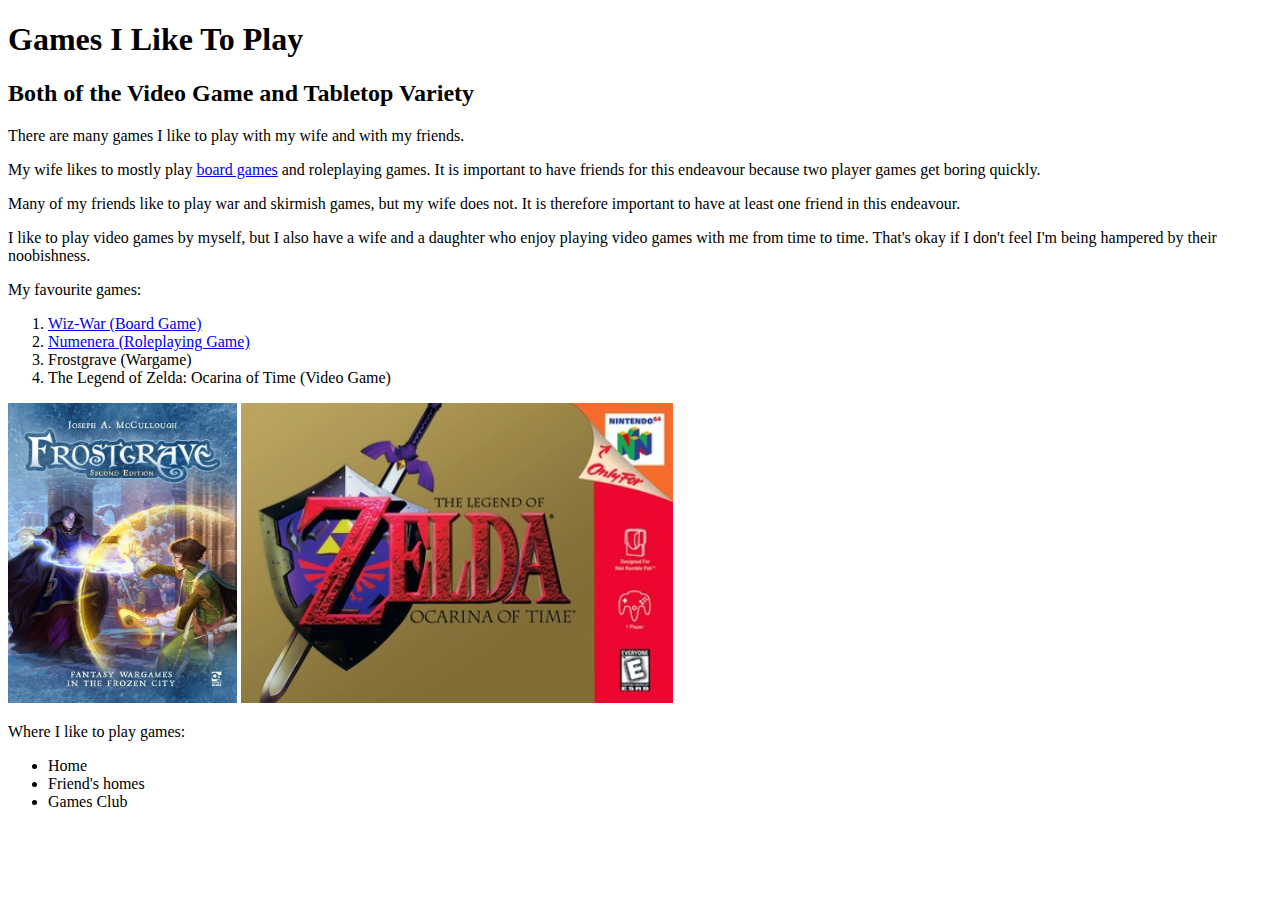
==== index.html @ 6096df0d "Complete HTML exercises" ====
<!DOCTYPE html>
<html lang="en">
<head>
    <meta charset="UTF-8">
    <meta name="viewport" content="width=device-width, initial-scale=1.0">
    <title>I Like Games</title>
</head>
<body>
    <header>
        <h1>Games I Like To Play</h1>
    </header>
    <main>
        <h2>Both of the Video Game and Tabletop Variety</h2>
        <p>There are many games I like to play with my wife and with my friends.</p>
        <p>My wife likes to mostly play <a href="boardgames.html">board games</a> and roleplaying games. It is important to have friends for this endeavour because two player games get boring quickly.</p>
        <p>Many of my friends like to play war and skirmish games, but my wife does not. It is therefore important to have at least one friend in this endeavour.</p>
        <p>I like to play video games by myself, but I also have a wife and a daughter who enjoy playing video games with me from time to time. That's okay if I don't feel I'm being hampered by their noobishness.</p>
        <p>My favourite games:</p>
        <ol>
            <li><a href="https://boardgamegeek.com/boardgame/104710/wiz-war-eighth-edition" target="_blank" rel="noopener noreferrer">Wiz-War (Board Game)</a></li>
            <li><a href="http://numenera.com/what-is-numenera/">Numenera (Roleplaying Game)</a></li>
            <li>Frostgrave (Wargame)</li>
            <li>The Legend of Zelda: Ocarina of Time (Video Game)</li>
        </ol>
        <img src="frostgrave.jpg" alt="Cover art of the Frostgrave rulebook" height="300px"/>
        <img src="zelda-ocarina-of-time.jpg" alt="Cover art for The Legend of Zelda: Ocarina of Time" height="300px"/>
    </main>
    <footer>
        <p>Where I like to play games:</p>
        <ul>
            <li>Home</li>
            <li>Friend's homes</li>
            <li>Games Club</li>
        </ul>
    </footer>
</body>
</html>
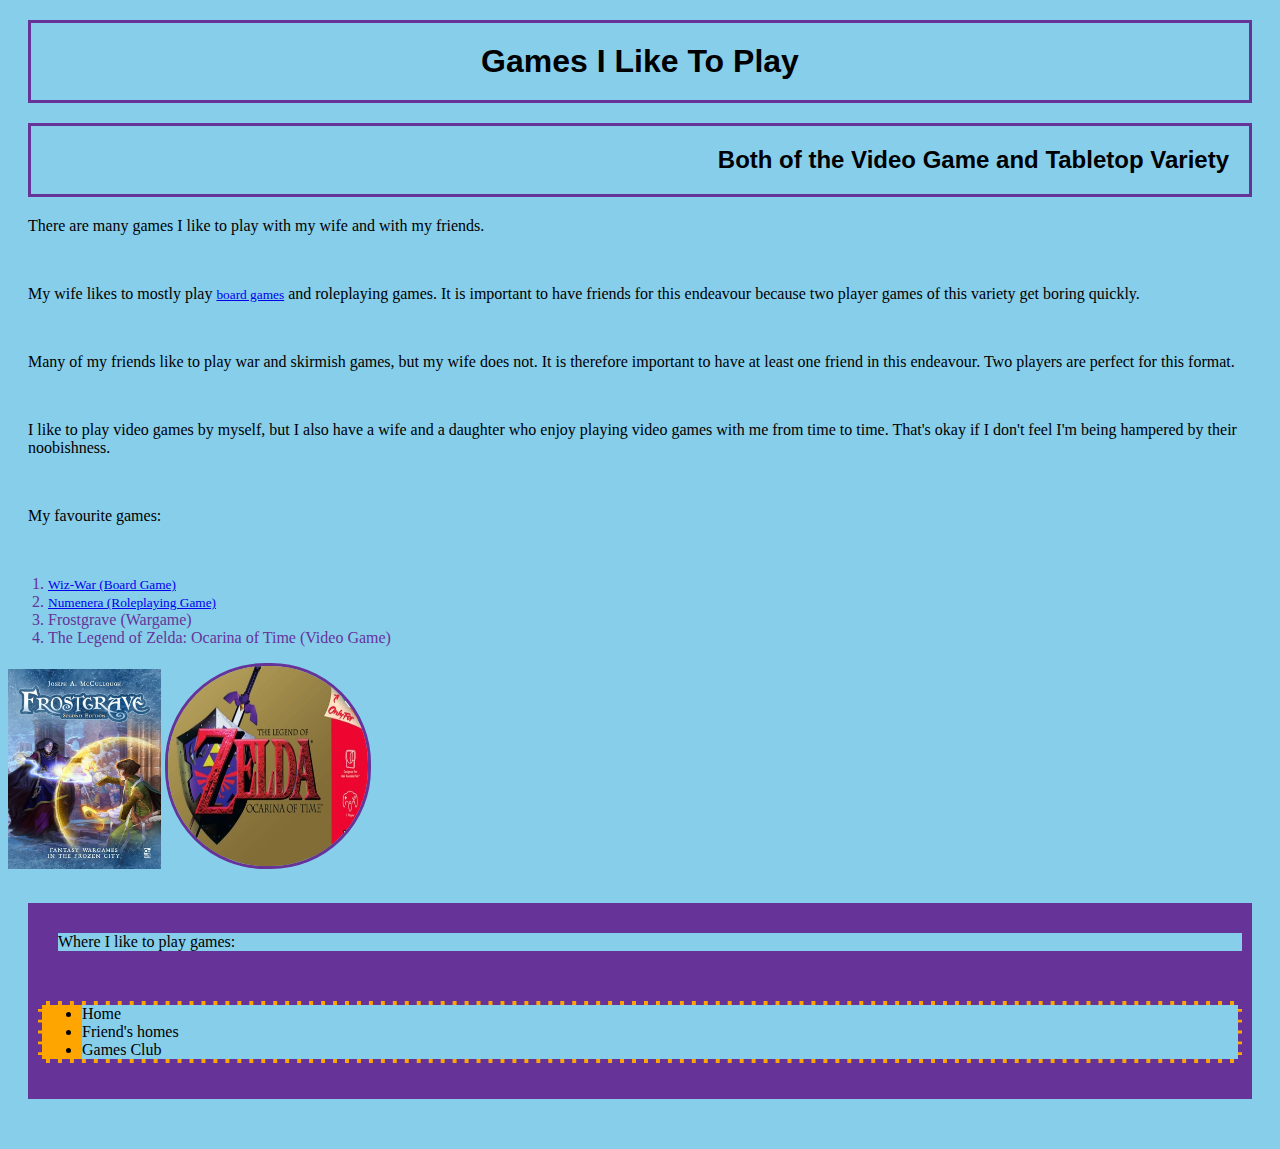
==== commit 9a4a2f63: "sprint progress" ====
--- a/index.html
+++ b/index.html
@@ -4,6 +4,7 @@
     <meta charset="UTF-8">
     <meta name="viewport" content="width=device-width, initial-scale=1.0">
     <title>I Like Games</title>
+    <link rel="stylesheet" href="style.css" />
 </head>
 <body>
     <header>
@@ -11,19 +12,23 @@
     </header>
     <main>
         <h2>Both of the Video Game and Tabletop Variety</h2>
-        <p>There are many games I like to play with my wife and with my friends.</p>
-        <p>My wife likes to mostly play <a href="boardgames.html">board games</a> and roleplaying games. It is important to have friends for this endeavour because two player games get boring quickly.</p>
-        <p>Many of my friends like to play war and skirmish games, but my wife does not. It is therefore important to have at least one friend in this endeavour.</p>
-        <p>I like to play video games by myself, but I also have a wife and a daughter who enjoy playing video games with me from time to time. That's okay if I don't feel I'm being hampered by their noobishness.</p>
-        <p>My favourite games:</p>
-        <ol>
-            <li><a href="https://boardgamegeek.com/boardgame/104710/wiz-war-eighth-edition" target="_blank" rel="noopener noreferrer">Wiz-War (Board Game)</a></li>
-            <li><a href="http://numenera.com/what-is-numenera/">Numenera (Roleplaying Game)</a></li>
-            <li>Frostgrave (Wargame)</li>
-            <li>The Legend of Zelda: Ocarina of Time (Video Game)</li>
-        </ol>
-        <img src="frostgrave.jpg" alt="Cover art of the Frostgrave rulebook" height="300px"/>
-        <img src="zelda-ocarina-of-time.jpg" alt="Cover art for The Legend of Zelda: Ocarina of Time" height="300px"/>
+        <section>
+            <p>There are many games I like to play with my wife and with my friends.</p>
+           <p>My wife likes to mostly play <a href="boardgames.html">board games</a> and roleplaying games. It is important to have friends for this endeavour because two player games of this variety get boring quickly.</p>
+            <p>Many of my friends like to play war and skirmish games, but my wife does not. It is therefore important to have at least one friend in this endeavour. Two players are perfect for this format.</p>
+            <p>I like to play video games by myself, but I also have a wife and a daughter who enjoy playing video games with me from time to time. That's okay if I don't feel I'm being hampered by their noobishness.</p>
+        </section>
+        <section class="games-list">
+            <p>My favourite games:</p>
+            <ol id="games">
+                <li><a href="https://boardgamegeek.com/boardgame/104710/wiz-war-eighth-edition" target="_blank" rel="noopener noreferrer">Wiz-War (Board Game)</a></li>
+                <li><a href="http://numenera.com/what-is-numenera/">Numenera (Roleplaying Game)</a></li>
+                <li>Frostgrave (Wargame)</li>
+                <li>The Legend of Zelda: Ocarina of Time (Video Game)</li>
+            </ol>
+        </section>
+        <img src="frostgrave.jpg" alt="Cover art of the Frostgrave rulebook" />
+        <img src="zelda-ocarina-of-time.jpg" alt="Cover art for The Legend of Zelda: Ocarina of Time" id="zelda" />
     </main>
     <footer>
         <p>Where I like to play games:</p>
--- a/style.css
+++ b/style.css
@@ -0,0 +1,52 @@
+* {
+    background-color: skyblue;
+}
+
+img {
+    height: 200px;
+}
+
+#zelda {
+    border: solid rebeccapurple 3px;
+    border-radius: 100px;
+    width: 200px;
+}
+
+h1, h2 {
+    font-family: Arial, Helvetica, sans-serif;
+    margin: 20px;
+    padding: 20px;
+    border: solid rebeccapurple 3px;
+}
+
+h1 {
+    text-align: center;
+}
+
+h2 {
+    text-align: right;
+}
+
+a {
+    font-size: smaller;
+}
+
+ol {
+    color: rebeccapurple;
+}
+
+ul {
+    color: black;
+    background-color: orange;
+    border: dashed rebeccapurple 4px;
+}
+
+p {
+    margin: 0 0 50px 20px;
+}
+
+footer {
+    background-color: rebeccapurple;
+    margin: 30px 20px 50px 20px;
+    padding: 30px 10px 20px 10px;
+}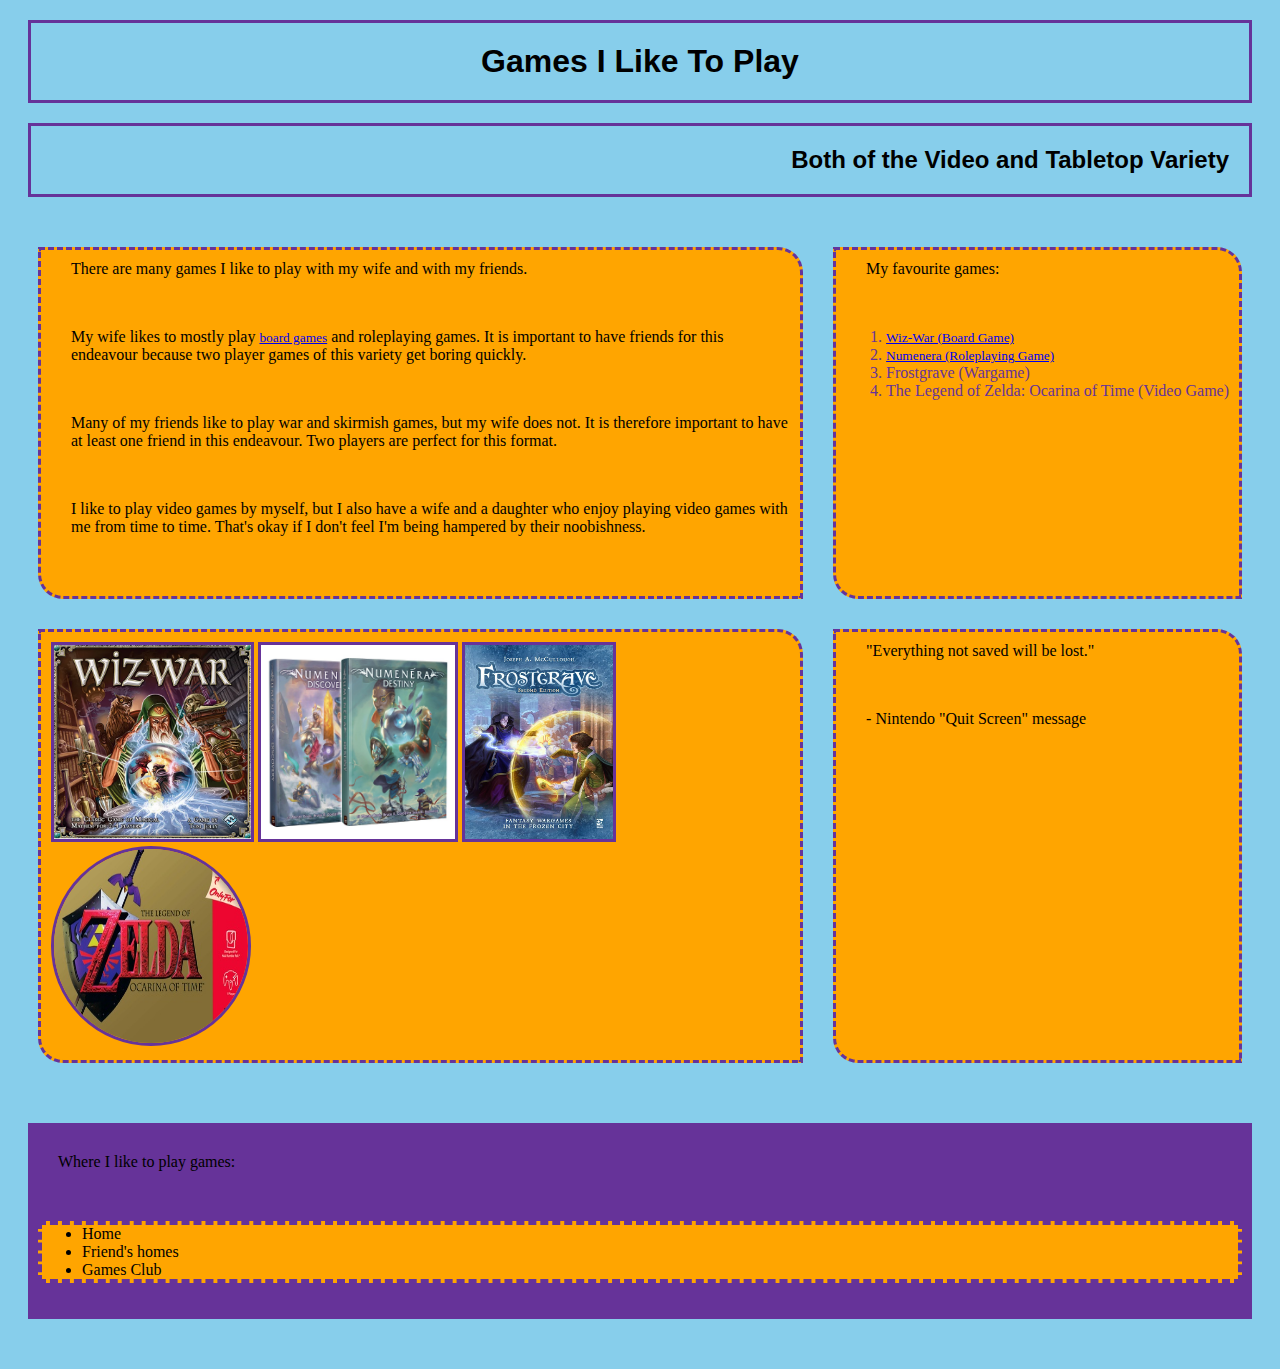
==== commit cc750a54: "complete grid layout" ====
--- a/index.html
+++ b/index.html
@@ -9,26 +9,40 @@
 <body>
     <header>
         <h1>Games I Like To Play</h1>
+        <h2>Both of the Video and Tabletop Variety</h2>
     </header>
     <main>
-        <h2>Both of the Video Game and Tabletop Variety</h2>
-        <section>
-            <p>There are many games I like to play with my wife and with my friends.</p>
-           <p>My wife likes to mostly play <a href="boardgames.html">board games</a> and roleplaying games. It is important to have friends for this endeavour because two player games of this variety get boring quickly.</p>
-            <p>Many of my friends like to play war and skirmish games, but my wife does not. It is therefore important to have at least one friend in this endeavour. Two players are perfect for this format.</p>
-            <p>I like to play video games by myself, but I also have a wife and a daughter who enjoy playing video games with me from time to time. That's okay if I don't feel I'm being hampered by their noobishness.</p>
-        </section>
-        <section class="games-list">
-            <p>My favourite games:</p>
-            <ol id="games">
-                <li><a href="https://boardgamegeek.com/boardgame/104710/wiz-war-eighth-edition" target="_blank" rel="noopener noreferrer">Wiz-War (Board Game)</a></li>
-                <li><a href="http://numenera.com/what-is-numenera/">Numenera (Roleplaying Game)</a></li>
-                <li>Frostgrave (Wargame)</li>
-                <li>The Legend of Zelda: Ocarina of Time (Video Game)</li>
-            </ol>
-        </section>
-        <img src="frostgrave.jpg" alt="Cover art of the Frostgrave rulebook" />
-        <img src="zelda-ocarina-of-time.jpg" alt="Cover art for The Legend of Zelda: Ocarina of Time" id="zelda" />
+        <div class="grid-container">
+            <div class="grid-item">
+                <section>
+                    <p>There are many games I like to play with my wife and with my friends.</p>
+                   <p>My wife likes to mostly play <a href="boardgames.html">board games</a> and roleplaying games. It is important to have friends for this endeavour because two player games of this variety get boring quickly.</p>
+                    <p>Many of my friends like to play war and skirmish games, but my wife does not. It is therefore important to have at least one friend in this endeavour. Two players are perfect for this format.</p>
+                    <p>I like to play video games by myself, but I also have a wife and a daughter who enjoy playing video games with me from time to time. That's okay if I don't feel I'm being hampered by their noobishness.</p>
+                </section>
+            </div>
+            <div class="grid-item">
+                <section class="games-list">
+                    <p>My favourite games:</p>
+                    <ol id="games">
+                        <li><a href="https://boardgamegeek.com/boardgame/104710/wiz-war-eighth-edition" target="_blank" rel="noopener noreferrer">Wiz-War (Board Game)</a></li>
+                        <li><a href="http://numenera.com/what-is-numenera/">Numenera (Roleplaying Game)</a></li>
+                        <li>Frostgrave (Wargame)</li>
+                        <li>The Legend of Zelda: Ocarina of Time (Video Game)</li>
+                    </ol>
+                </section>
+            </div>
+            <div class="grid-item">
+                <img src="wizwar.png" alt="Cover art of the Wiz-War boardgame" />
+                <img src="numenera.jpg" alt="Cover art for the Numenera rulebooks" />
+                <img src="frostgrave.jpg" alt="Cover art of the Frostgrave rulebook" />
+                <img src="zelda-ocarina-of-time.jpg" alt="Cover art for The Legend of Zelda: Ocarina of Time" id="zelda" />
+            </div>
+            <div class="grid-item">
+                <p>"Everything not saved will be lost."</p>
+                <p>- Nintendo "Quit Screen" message</p>
+            </div>
+        </div>
     </main>
     <footer>
         <p>Where I like to play games:</p>
--- a/style.css
+++ b/style.css
@@ -1,13 +1,34 @@
 * {
+    box-sizing: border-box;
+}
+
+body {
     background-color: skyblue;
+    width: auto;
+}
+
+.grid-container {
+    display: grid;
+    grid-template-columns: auto auto;
+    grid-template-rows: auto auto;
+    gap: 10px;
+    padding: 20px;
+}
+
+.grid-item {
+    background-color: orange;
+    margin: 10px;
+    padding: 10px;
+    border-radius: 0 25px 0 25px;
+    border: dashed rebeccapurple 3px;
 }
 
 img {
     height: 200px;
+    border: solid rebeccapurple 3px;
 }
 
 #zelda {
-    border: solid rebeccapurple 3px;
     border-radius: 100px;
     width: 200px;
 }
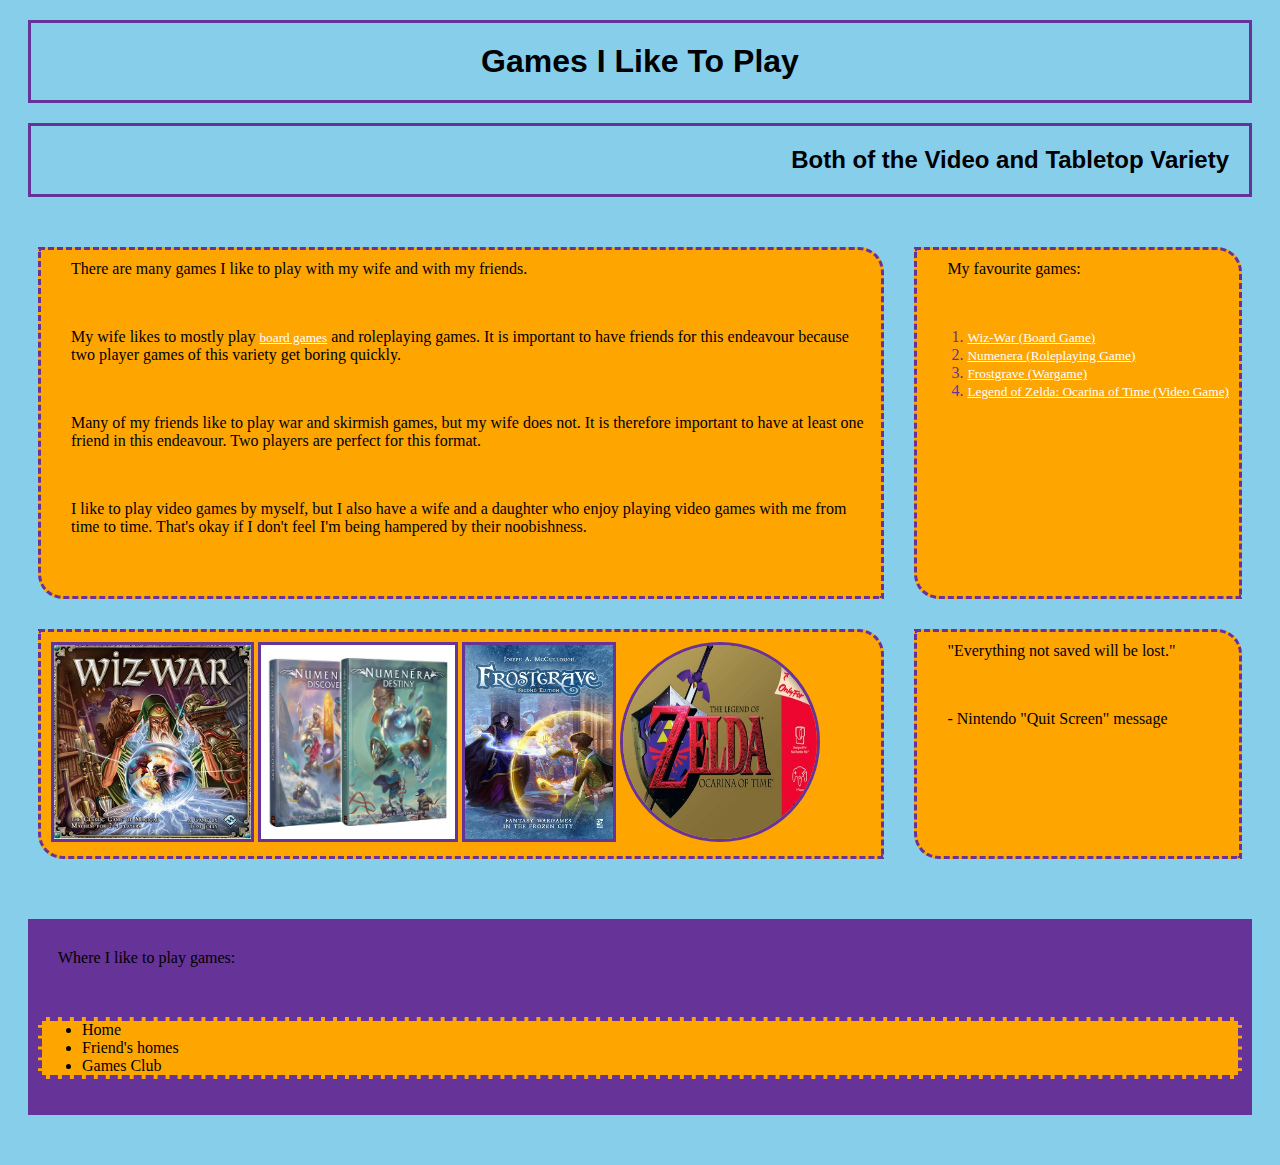
==== commit 6cde1909: "responsive breakpoints added" ====
--- a/index.html
+++ b/index.html
@@ -27,8 +27,8 @@
                     <ol id="games">
                         <li><a href="https://boardgamegeek.com/boardgame/104710/wiz-war-eighth-edition" target="_blank" rel="noopener noreferrer">Wiz-War (Board Game)</a></li>
                         <li><a href="http://numenera.com/what-is-numenera/">Numenera (Roleplaying Game)</a></li>
-                        <li>Frostgrave (Wargame)</li>
-                        <li>The Legend of Zelda: Ocarina of Time (Video Game)</li>
+                        <li><a href="https://www.ospreypublishing.com/uk/frostgrave-second-edition-9781472834683/">Frostgrave (Wargame)</a></li>
+                        <li><a href="https://www.nintendo.co.uk/Games/Nintendo-64/The-Legend-of-Zelda-Ocarina-of-Time-269536.html"> Legend of Zelda: Ocarina of Time (Video Game)</a></li>
                     </ol>
                 </section>
             </div>
--- a/style.css
+++ b/style.css
@@ -1,5 +1,54 @@
 * {
     box-sizing: border-box;
+}
+
+[class*="col-1"] {
+    float: left;
+    padding: 15px;
+    border: 1px solid red;
+}
+
+.row::after {
+    content: "";
+    clear: both;
+    display: table;
+}
+
+/* for mobile phones: */
+[class*="col-"] {
+    width: 100%;
+}
+
+@media only screen and (min-width: 600px) {
+    /*for tablets */
+    .col-s-1 {width: 8.33%;}
+    .col-s-2 {width: 16.66%;}
+    .col-s-3 {width: 25%;}
+    .col-s-4 {width: 33.33%;}
+    .col-s-5 {width: 41.66%;}
+    .col-s-6 {width: 50%;}
+    .col-s-7 {width: 58.33%;}
+    .col-s-8 {width: 66.66%;}
+    .col-s-9 {width: 75%;}
+    .col-s-10 {width: 83.33%;}
+    .col-s-11 {width: 91.66%;}
+    .col-s-12 {width: 100%;}
+}
+
+@media only screen and (min-width: 768px) {
+    /*for desktop screens */
+    .col-1 {width: 8.33%;}
+    .col-2 {width: 16.66%;}
+    .col-3 {width: 25%;}
+    .col-4 {width: 33.33%;}
+    .col-5 {width: 41.66%;}
+    .col-6 {width: 50%;}
+    .col-7 {width: 58.33%;}
+    .col-8 {width: 66.66%;}
+    .col-9 {width: 75%;}
+    .col-10 {width: 83.33%;}
+    .col-11 {width: 91.66%;}
+    .col-12 {width: 100%;}
 }
 
 body {
@@ -70,4 +119,8 @@
     background-color: rebeccapurple;
     margin: 30px 20px 50px 20px;
     padding: 30px 10px 20px 10px;
+}
+
+a {
+    color: white;
 }